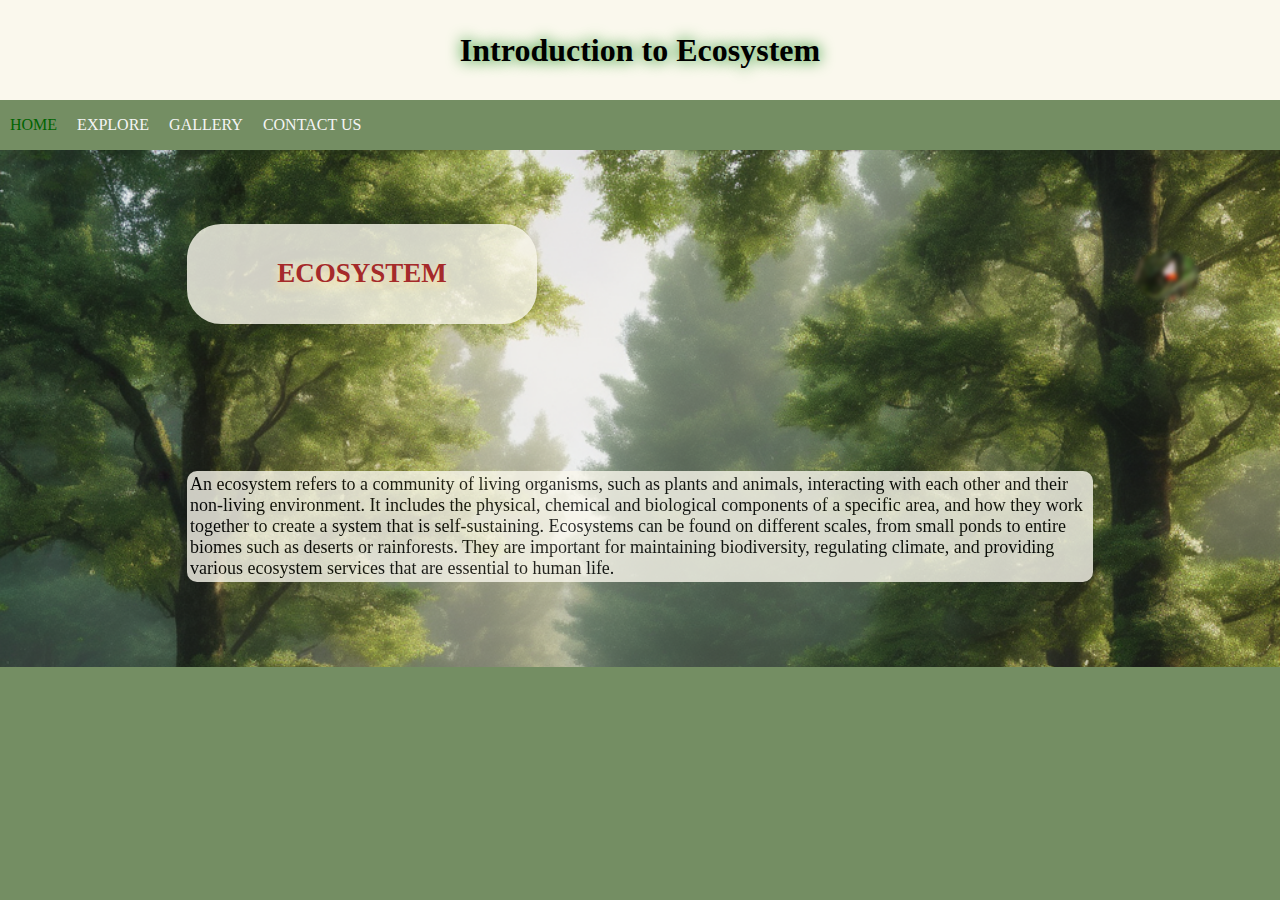
==== index.html @ f079d1f7 "Add files via upload" ====
<!DOCTYPE html>
<html lang="en">
<head>
    <meta charset="UTF-8">
    <meta name="viewport" content="width=device-width, initial-scale=1.0">
    <title>HOME</title>
    <link rel="stylesheet" href="style_home.css">
</head>
<body>
    <header><h1>Introduction to Ecosystem</h1></header>
    <nav class="nav-bar">
        <a class="nav-a on" href="index.html">HOME</a>
        <a class="nav-a" href="Eco1.html">EXPLORE</a>
        <a class="nav-a" href="Gallery.html">GALLERY</a>
        <a class="nav-a" href="#">CONTACT US</a>
    </nav>
    <div class="bg-image">
        <div class="container">
            <img class="hid-img" src="Eco-interaction1.jpg" alt="img-ecosystem1">
            
            <a class="sec-a" href="Eco1.html"><div class="section1"><h2>ECOSYSTEM</h2></div></a>
            <div class="section2">An ecosystem refers to a community of living organisms, such as plants and animals, interacting with each other and their non-living environment. It includes the physical, chemical and biological components of a specific area, and how they work together to create a system that is self-sustaining. Ecosystems can be found on different scales, from small ponds to entire biomes such as deserts or rainforests. They are important for maintaining biodiversity, regulating climate, and providing various ecosystem services that are essential to human life.</div>
        </div> 
    </div>
</body>
</html>
---- style_home.css ----
/* BODY */
.bg-image{
    height:517px;
    background-image: url("ecosystem\ green\ 1.png");
    background-size: cover;
}
.container{
    height:505px;
    display:grid;
    align-items: center;
    justify-content: center;
}
.section1{
    display: flex;
    justify-content: center;
    align-items: center;
    height:100px;
    width:350px;
    border-radius: 34px;
    background-color: #FAF8EDCF;
    font-size: 18px;
    transition-duration: 250ms;

}
.sec-a{
    color: brown;
    text-shadow:0 5px 10px #ffe6a7;
}
.section1:hover{
    height: 110px;
    width:350px;
    background-color: #FAF8EDCF;
    font-size: 20px;
    border-radius: 47px;
}


.section2{
    background-color: #FAF8ED;
    padding:3px;
    border-radius: 10px;
    color: black;
    font-family:Verdana;
    width:900px;
    opacity: 0.8;
    font-size: 18px;

}
.hid-img{
    filter: blur(2px);
    height: 50px;
    border-radius: 50%;
    top:250px;
    right:80px;
    transition: ease-out 100ms;
    position: absolute;
}
.hid-img:hover{
    transform: scale(2);
    filter: blur(0);
}

/* Default for all pages */

.container{
    animation:PageChange 1s;
}
@keyframes PageChange {
    from{
        opacity:0;
        transform:rotateX(-70deg) rotateY(0);
    } 
    to{
        opacity: 1;
        transform: rotateX(0) rotateY(0);
    }
}

a{
    text-decoration: none;
}

*{
    margin:0;

}

/* Header */
header{
    display:flex;  
    height: 100px;
    background-color: #FAF8ED;
    align-items: center;
    justify-content: center;
}
h1{
    color:black;
    text-shadow:0 0 15px green;
}

/* Nav bar */
.nav-bar{
    padding:0;
    background-color: #748E63;
    display: flex;
    align-items:center;
    height: 50px;

}

.nav-a{
    color: whitesmoke;
    padding:0 10px 0 10px;
    transition: ease-in-out 100ms;

}
.nav-a:hover{
    color: aquamarine;
    opacity:0.5;
    transform:scale(1.1);
}
.on{
    color:darkgreen;
}
/* BODY */
body{
    background-color: #748E63;
} 
/* To hide scroll bar in body section */
body::-webkit-scrollbar{
    display: none;
}
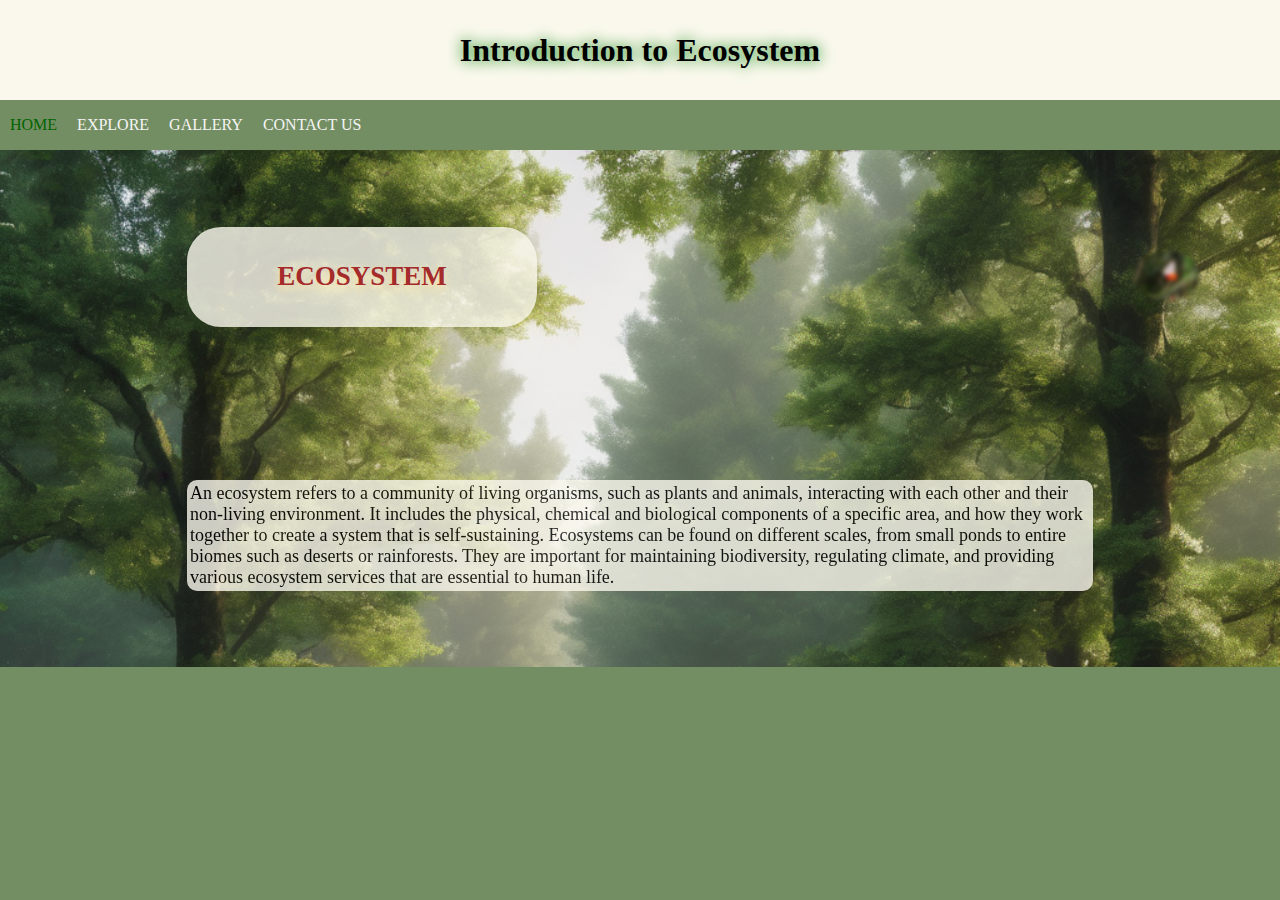
==== commit 4cae2299: "Update index.html" ====
--- a/index.html
+++ b/index.html
@@ -18,9 +18,9 @@
         <div class="container">
             <img class="hid-img" src="Eco-interaction1.jpg" alt="img-ecosystem1">
             
-            <a class="sec-a" href="Eco1.html"><div class="section1"><h2>ECOSYSTEM</h2></div></a>
-            <div class="section2">An ecosystem refers to a community of living organisms, such as plants and animals, interacting with each other and their non-living environment. It includes the physical, chemical and biological components of a specific area, and how they work together to create a system that is self-sustaining. Ecosystems can be found on different scales, from small ponds to entire biomes such as deserts or rainforests. They are important for maintaining biodiversity, regulating climate, and providing various ecosystem services that are essential to human life.</div>
+            <a class="sec-a effect" href="Eco1.html"><div class="section1"><h2>ECOSYSTEM</h2></div></a>
+            <div class="section2 effect">An ecosystem refers to a community of living organisms, such as plants and animals, interacting with each other and their non-living environment. It includes the physical, chemical and biological components of a specific area, and how they work together to create a system that is self-sustaining. Ecosystems can be found on different scales, from small ponds to entire biomes such as deserts or rainforests. They are important for maintaining biodiversity, regulating climate, and providing various ecosystem services that are essential to human life.</div>
         </div> 
     </div>
 </body>
-</html>+</html>
--- a/style_home.css
+++ b/style_home.css
@@ -1,11 +1,14 @@
 /* BODY */
+html{
+    overflow:hidden;
+}
 .bg-image{
     height:517px;
     background-image: url("ecosystem\ green\ 1.png");
     background-size: cover;
 }
 .container{
-    height:505px;
+    height:100%;
     display:grid;
     align-items: center;
     justify-content: center;
@@ -62,7 +65,7 @@
 
 /* Default for all pages */
 
-.container{
+.effect{
     animation:PageChange 1s;
 }
 @keyframes PageChange {
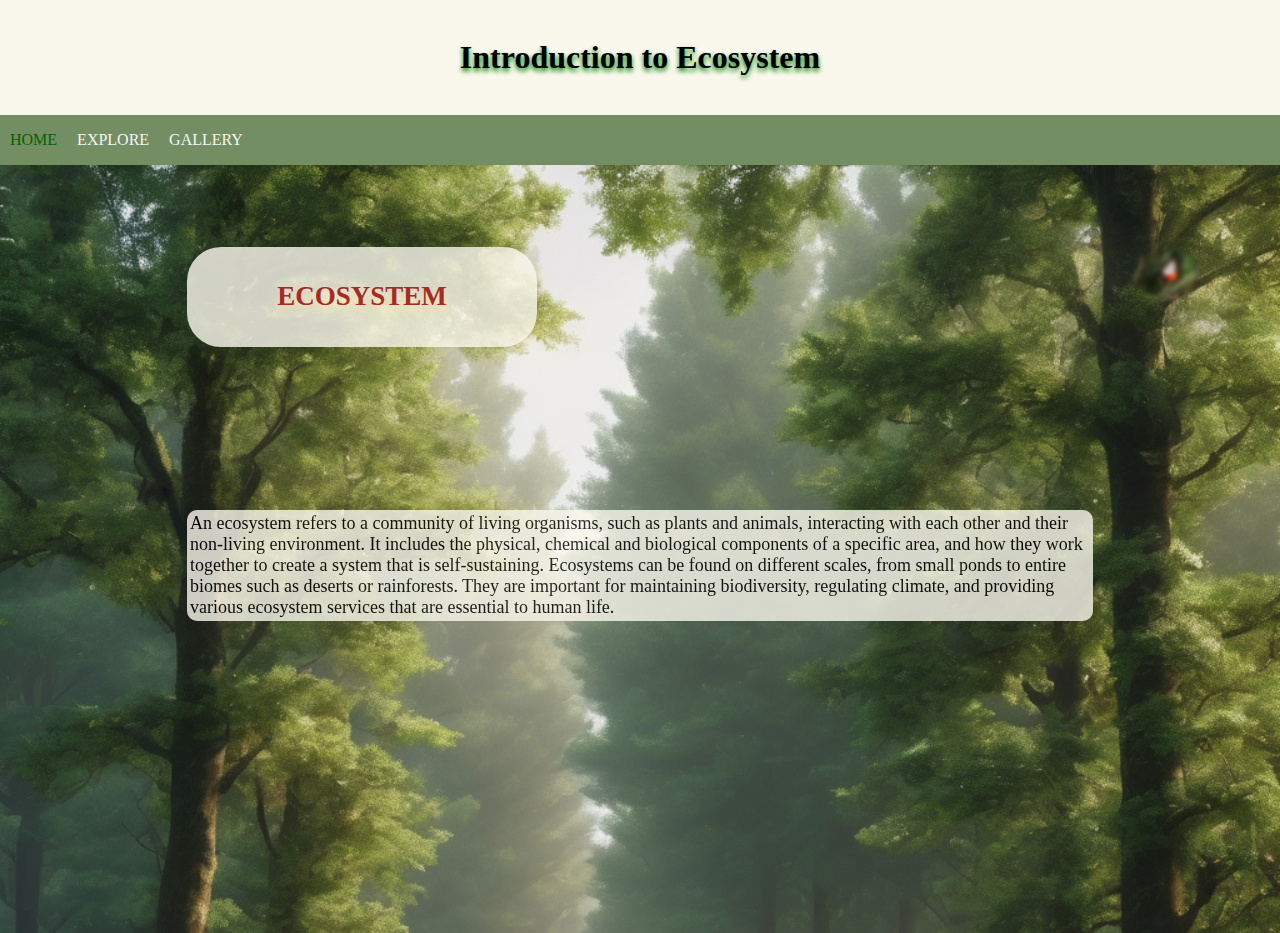
==== commit 34dcc1c5: "Update index.html" ====
--- a/index.html
+++ b/index.html
@@ -12,7 +12,7 @@
         <a class="nav-a on" href="index.html">HOME</a>
         <a class="nav-a" href="Eco1.html">EXPLORE</a>
         <a class="nav-a" href="Gallery.html">GALLERY</a>
-        <a class="nav-a" href="#">CONTACT US</a>
+        
     </nav>
     <div class="bg-image">
         <div class="container">
--- a/style_home.css
+++ b/style_home.css
@@ -1,14 +1,15 @@
 /* BODY */
-html{
-    overflow:hidden;
+body{
+    height:768px;
 }
+
 .bg-image{
-    height:517px;
-    background-image: url("ecosystem\ green\ 1.png");
+    height:100%;
+    background-image: url("home_img.jpg");
     background-size: cover;
 }
 .container{
-    height:100%;
+    height:70%;
     display:grid;
     align-items: center;
     justify-content: center;
@@ -91,14 +92,14 @@
 /* Header */
 header{
     display:flex;  
-    height: 100px;
+    height: 15%;
     background-color: #FAF8ED;
     align-items: center;
     justify-content: center;
 }
 h1{
     color:black;
-    text-shadow:0 0 15px green;
+    text-shadow:0 3px 5px green;
 }
 
 /* Nav bar */
